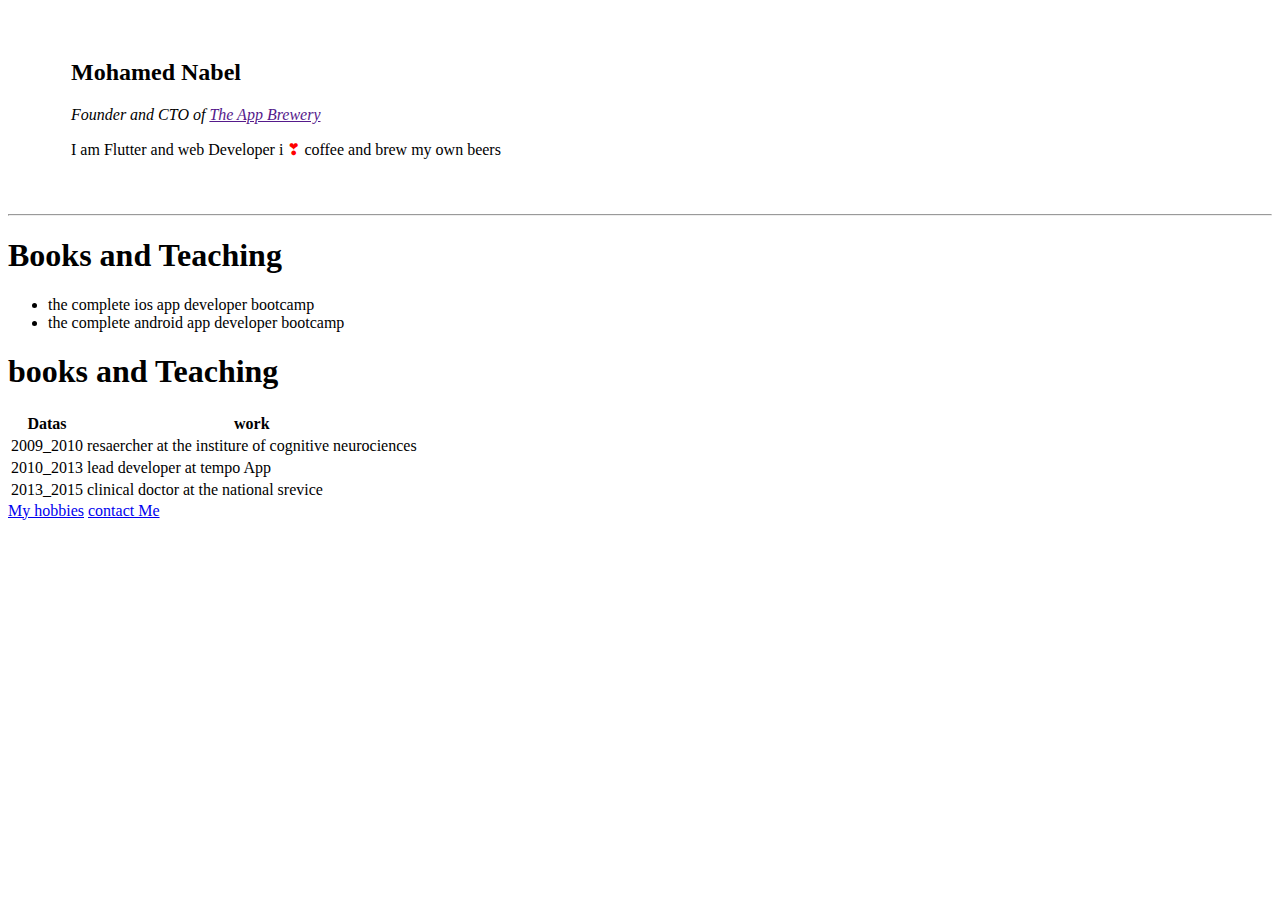
==== index.html @ 6654b283 "Add files via upload" ====
<!DOCTYPE html>
<html lang="en" dir="ltr">
  <head>
    <link rel="stylesheet" href="D:\profile\css\index.css">
    <meta charset="utf-8">
    <title>profile</title>

  </head>
  <body>
    <table cellspacing="30px">
      <tr>
        <td><img src="D:\profile\img\IMG-20190915-WA0020.jpg" alt=""></td>
        <td>
          <h2>Mohamed Nabel</h2>
          <p><i>Founder and CTO of <a href="">The App Brewery</a> </i></p>
          <p>I am Flutter and web Developer i <span style="color: red">❣</span> coffee and brew my own beers</p>
        </td>
      </tr>
    </table>
    <hr>
    <h1>Books and Teaching</h1>
    <ul>
      <li>the complete ios app developer bootcamp</li>
      <li>the complete android app developer bootcamp</li>
    </ul>
    <h1>books and Teaching</h1>
    <table >
      <thead>
        <tr>
          <th>Datas</th>
          <th>work</th>
        </tr>
      </thead>
      <tbody>
        <tr>
          <td>2009_2010</td>
          <td>resaercher at the institure of cognitive neurociences</td>
        </tr>
        <tr>
          <td>2010_2013</td>
          <td>lead developer at tempo App</td>
        </tr>
      </tbody>
      <tr>
        <td>2013_2015</td>
        <td>clinical doctor at the national srevice</td>
      </tr>
    </table>

    <a href="D:\profile/hobbies.html" target="_blank">My hobbies</a>

    <a href="D:\profile/contact.html" target="_blank">contact Me</a>


  </body>


</html>
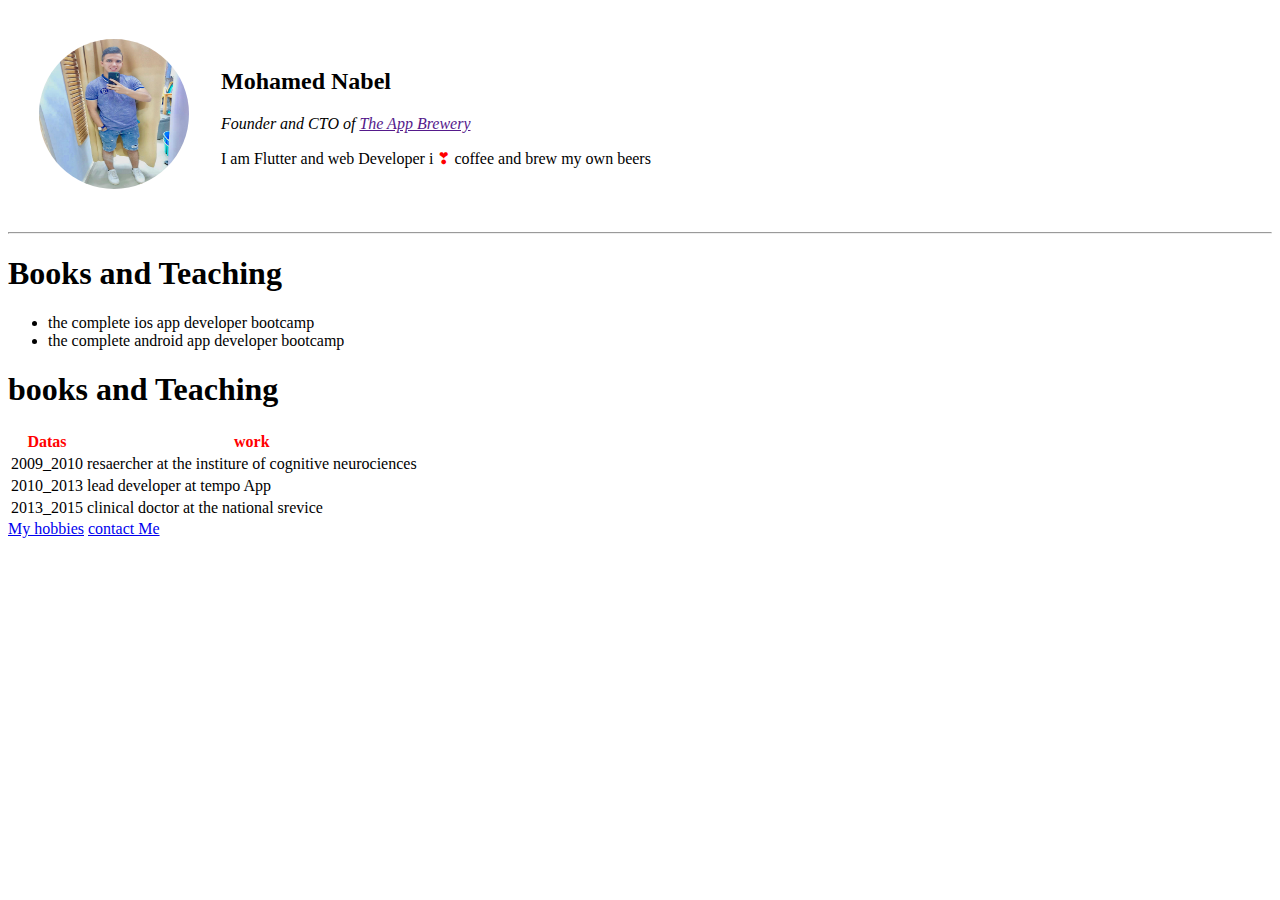
==== commit 89abab99: "Update index.html" ====
--- a/index.html
+++ b/index.html
@@ -1,7 +1,7 @@
 <!DOCTYPE html>
 <html lang="en" dir="ltr">
   <head>
-    <link rel="stylesheet" href="D:\profile\css\index.css">
+    <link rel="stylesheet" href="index.css">
     <meta charset="utf-8">
     <title>profile</title>
 
@@ -9,7 +9,7 @@
   <body>
     <table cellspacing="30px">
       <tr>
-        <td><img src="D:\profile\img\IMG-20190915-WA0020.jpg" alt=""></td>
+        <td><img src="IMG-20190915-WA0020.jpg" alt=""></td>
         <td>
           <h2>Mohamed Nabel</h2>
           <p><i>Founder and CTO of <a href="">The App Brewery</a> </i></p>
@@ -47,9 +47,9 @@
       </tr>
     </table>
 
-    <a href="D:\profile/hobbies.html" target="_blank">My hobbies</a>
+    <a href="hobbies.html" target="_blank">My hobbies</a>
 
-    <a href="D:\profile/contact.html" target="_blank">contact Me</a>
+    <a href="contact.html" target="_blank">contact Me</a>
 
 
   </body>
--- a/index.css
+++ b/index.css
@@ -0,0 +1,8 @@
+img {
+  border-radius: 50%;
+  width: 150px;
+  height: 150px;
+}
+thead{
+  color: red;
+}
